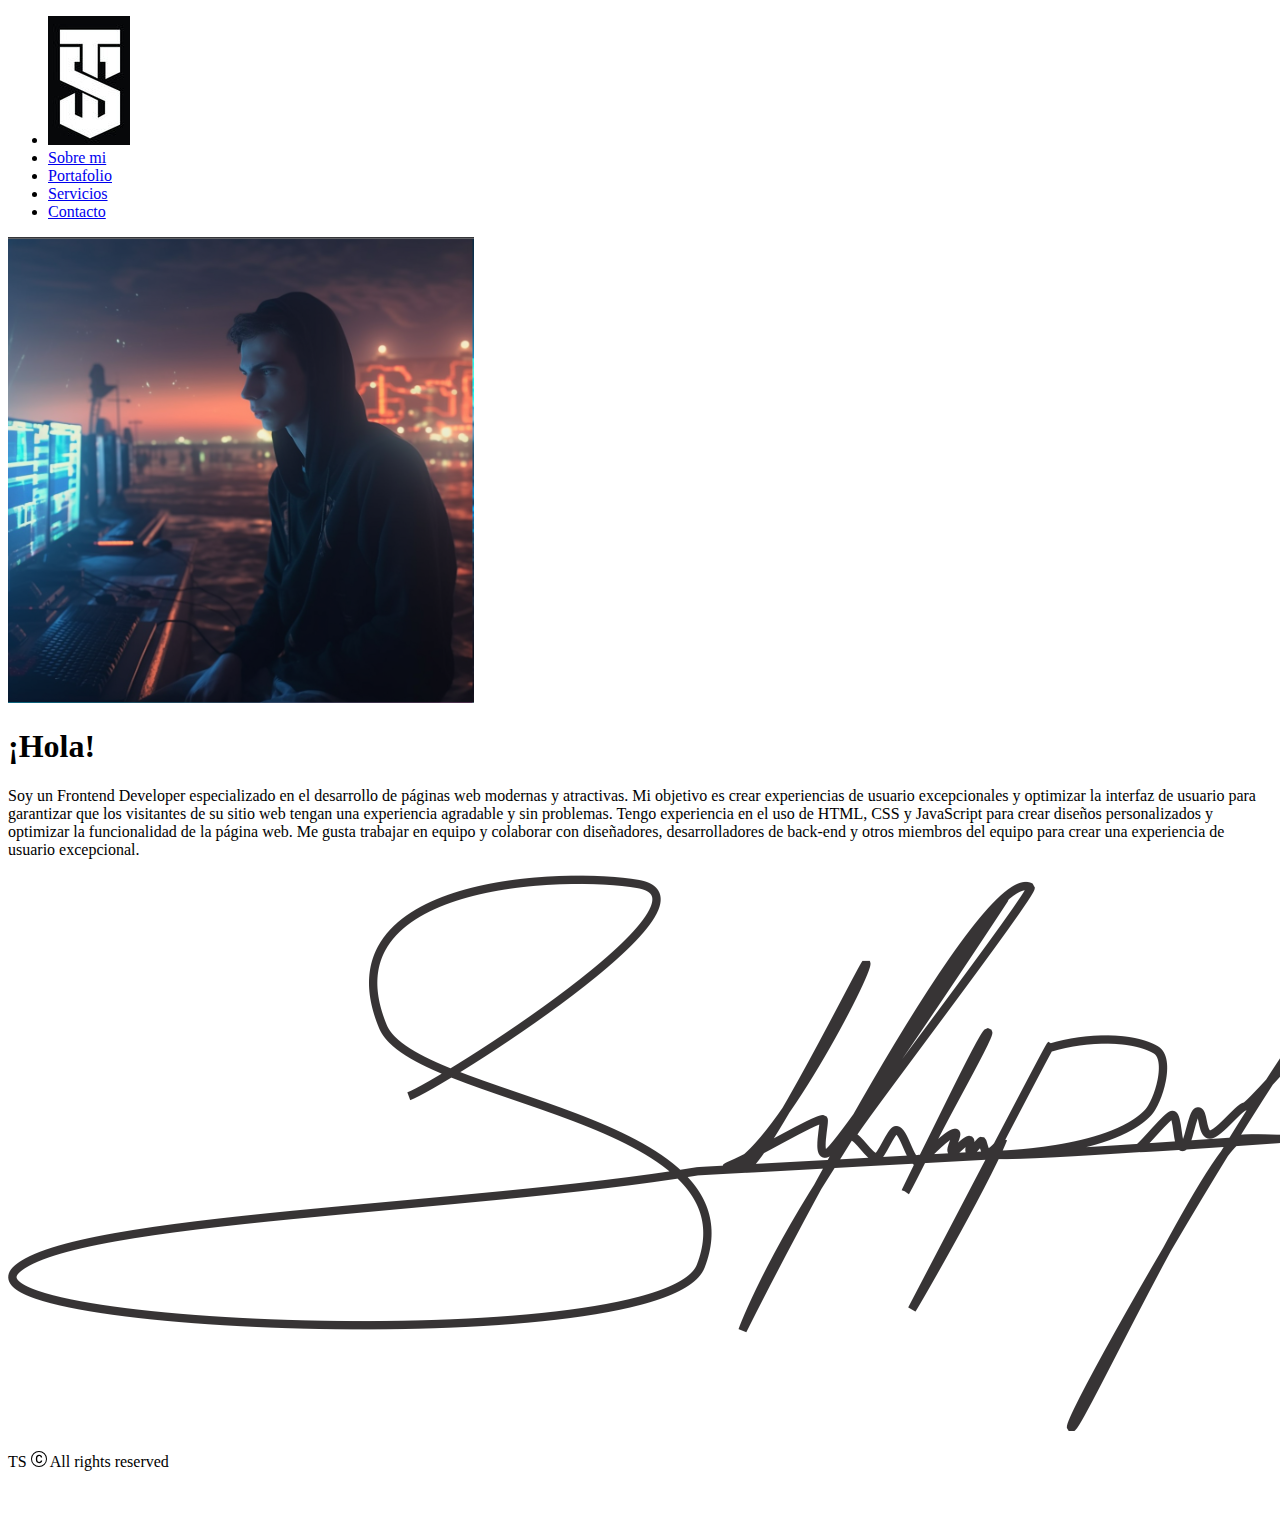
==== index.html @ 5cfe7182 "html" ====
<!DOCTYPE html>
<html lang="en">
    <head>
        <meta charset="UTF-8">
        <meta name="viewport" content="width=device-width, initial-scale=1.0">
        <title>TS</title>
        <meta name="description" content="Descubre mi portafolio de frontend developer con proyectos innovadores, interfaces intuitivas y diseños impactantes. Transformo ideas en realidades digitales cautivadoras.">
        <meta name="keywords" content="Frontend developer, diseño web, desarrollo frontend, interfaces intuitivas, usabilidad, rendimiento, tecnologías de vanguardia, diseño responsivo, HTML, CSS, JavaScript, React, proyectos web, atractivo visual.">
        <meta name="author" content="Tadeo Speranza">
        <link rel="shortcut icon" href="./img/logo.webp" type="image/x-icon">
        <link href="https://fonts.googleapis.com/css2?family=Roboto&display=swap" rel="stylesheet">
        <link href="https://cdn.jsdelivr.net/npm/bootstrap@5.3.0/dist/css/bootstrap.min.css" rel="stylesheet" integrity="sha384-9ndCyUaIbzAi2FUVXJi0CjmCapSmO7SnpJef0486qhLnuZ2cdeRhO02iuK6FUUVM" crossorigin="anonymous">
        <link rel="stylesheet" href="">
    </head>
    <body>
        <header>
            <ul class="nav nav-underline nav-fill bg-dark align-items-center"data-bs-theme="dark" >
                <li class="nav-item">
                    <a class="nav-link active" href="./index.html">
                        <img src="./img/logo.webp" alt="">
                    </a>
                </li>
                <li class="nav-item">
                    <a class="nav-link" href="./pages/sobreMi.html">Sobre mi</a>
                </li>
                <li class="nav-item">
                    <a class="nav-link" href="./pages/portafolio.html">Portafolio</a>
                </li>
                <li class="nav-item">
                    <a class="nav-link" href="./pages/servicios.html">Servicios</a>
                </li>
                <li class="nav-item">
                    <a class="nav-link" href="./pages/contacto.html">Contacto</a>
                </li>
            </ul>    
        </header>
        <main>
            <div class="mainTs">
                <div>
                    <img src="./img/ts.webp" alt="Programador futurista" id="img1Ts">
                </div>
                <div class="tsText">
                    <h1>¡Hola!</h1>
                    <p id="pTs"> 
                            Soy un Frontend Developer especializado en el desarrollo de   páginas web modernas y atractivas. Mi objetivo es crear experiencias de usuario excepcionales y optimizar la interfaz de usuario para garantizar que los visitantes de su sitio web tengan una experiencia agradable y sin problemas.
                            Tengo experiencia en el uso de HTML, CSS y JavaScript para crear diseños personalizados y optimizar la funcionalidad de la página web. Me gusta trabajar en equipo y colaborar con diseñadores, desarrolladores de back-end y otros miembros del equipo para crear una experiencia de usuario excepcional.
                    </p>     
                    <img src="./img/ts2.webp" alt="Firma digital" id="img2Ts">
                </div>
            </div>    
        </main>
        <footer>
            <div>
                <p>TS <svg xmlns="http://www.w3.org/2000/svg" width="16" height="16" fill="currentColor" class="bi bi-c-circle" viewBox="0 0 16 16">
                    <path d="M1 8a7 7 0 1 0 14 0A7 7 0 0 0 1 8Zm15 0A8 8 0 1 1 0 8a8 8 0 0 1 16 0ZM8.146 4.992c-1.212 0-1.927.92-1.927 2.502v1.06c0 1.571.703 2.462 1.927 2.462.979 0 1.641-.586 1.729-1.418h1.295v.093c-.1 1.448-1.354 2.467-3.03 2.467-2.091 0-3.269-1.336-3.269-3.603V7.482c0-2.261 1.201-3.638 3.27-3.638 1.681 0 2.935 1.054 3.029 2.572v.088H9.875c-.088-.879-.768-1.512-1.729-1.512Z"/>
                </svg> All rights reserved</p> 
            </div>   
            <div>
                <svg xmlns="http://www.w3.org/2000/svg" width="16" height="16"  class="bi bi-linkedin" viewBox="0 0 16 16">
                    <a xlink:href="https://www.linkedin.com/" target="_blank">
                     <path d="M0 1.146C0 .513.526 0 1.175 0h13.65C15.474 0 16 .513 16 1.146v13.708c0 .633-.526 1.146-1.175 1.146H1.175C.526 16 0 15.487 0 14.854V1.146zm4.943 12.248V6.169H2.542v7.225h2.401zm-1.2-8.212c.837 0 1.358-.554 1.358-1.248-.015-.709-.52-1.248-1.342-1.248-.822 0-1.359.54-1.359 1.248 0 .694.521 1.248 1.327 1.248h.016zm4.908 8.212V9.359c0-.216.016-.432.08-.586.173-.431.568-.878 1.232-.878.869 0 1.216.662 1.216 1.634v3.865h2.401V9.25c0-2.22-1.184-3.252-2.764-3.252-1.274 0-1.845.7-2.165 1.193v.025h-.016a5.54 5.54 0 0 1 .016-.025V6.169h-2.4c.03.678 0 7.225 0 7.225h2.4z"/ fill="white">
                    </a>
                </svg>
            </div>
        </footer>
    </body>
</html>
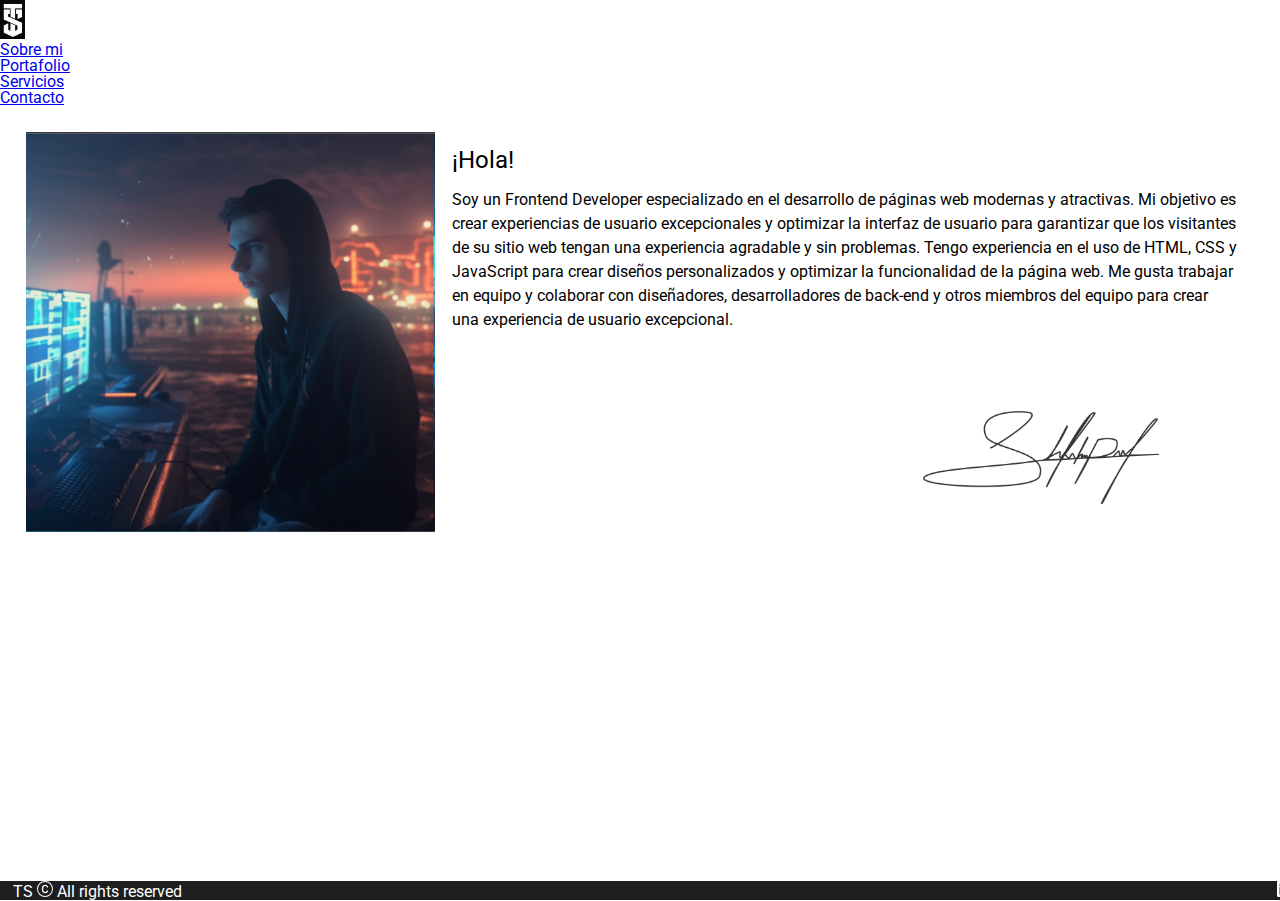
==== commit 50c06f06: "sass parte 1" ====
--- a/index.html
+++ b/index.html
@@ -10,7 +10,7 @@
         <link rel="shortcut icon" href="./img/logo.webp" type="image/x-icon">
         <link href="https://fonts.googleapis.com/css2?family=Roboto&display=swap" rel="stylesheet">
         <link href="https://cdn.jsdelivr.net/npm/bootstrap@5.3.0/dist/css/bootstrap.min.css" rel="stylesheet" integrity="sha384-9ndCyUaIbzAi2FUVXJi0CjmCapSmO7SnpJef0486qhLnuZ2cdeRhO02iuK6FUUVM" crossorigin="anonymous">
-        <link rel="stylesheet" href="">
+        <link rel="stylesheet" href="./sass/main.css">
     </head>
     <body>
         <header>
--- a/sass/main.css
+++ b/sass/main.css
@@ -0,0 +1,150 @@
+html, body, div, span, applet, object, iframe, h1, h2, h3, h4, h5, h6, p, blockquote, pre, a, abbr, acronym, address, big, cite, code, del, dfn, em, img, ins, kbd, q, s, samp, small, strike, strong, sub, sup, tt, var, b, u, i, center, dl, dt, dd, ol, ul, li, fieldset, form, label, legend, table, caption, tbody, tfoot, thead, tr, th, td, article, aside, canvas, details, embed, figure, figcaption, footer, header, hgroup, menu, nav, output, ruby, section, summary, time, mark, audio, video {
+  margin: 0;
+  padding: 0;
+  border: 0;
+  font-size: 100%;
+  font: inherit;
+  vertical-align: baseline;
+}
+
+article, aside, details, figcaption, figure,
+footer, header, hgroup, menu, nav, section {
+  display: block;
+}
+
+body {
+  line-height: 1;
+}
+
+ol, ul {
+  list-style: none;
+}
+
+blockquote, q {
+  quotes: none;
+}
+
+blockquote:before, blockquote:after,
+q:before, q:after {
+  content: "";
+  content: none;
+}
+
+table {
+  border-collapse: collapse;
+  border-spacing: 0;
+}
+
+html, body {
+  height: 100%;
+  margin: 0;
+  padding: 0;
+}
+
+body {
+  display: flex;
+  flex-direction: column;
+}
+
+main {
+  flex: 1;
+}
+
+.tsText {
+  margin: 2%;
+}
+
+#img1Ts {
+  width: 100%;
+  height: 400px;
+}
+
+#img2Ts {
+  width: 30%;
+  height: auto;
+  position: relative;
+  float: right;
+  margin-right: 1%;
+  margin-top: 9%;
+  margin-bottom: 9%;
+}
+
+#pTs {
+  margin-top: 2%;
+  width: 100%;
+  height: auto;
+  line-height: 1.5;
+}
+
+h1 {
+  font-size: 24px;
+}
+
+.mainC {
+  background-color: #1e1e1e;
+  color: white;
+  margin: 2%;
+  display: grid;
+  grid-template-columns: 1fr 1fr;
+  text-align: center;
+}
+
+.form {
+  width: 80%;
+  margin: 2%;
+}
+
+iframe {
+  width: 98%;
+}
+
+.mainSer {
+  background-color: #1e1e1e;
+  color: white;
+  margin: 2%;
+}
+.mainSer div {
+  margin: 3%;
+  text-align: center;
+}
+
+@media (min-width: 768px) {
+  .mainTs {
+    display: grid;
+    grid-template-columns: 1fr 2fr;
+    background-color: white;
+    padding: 2%;
+  }
+  #img2Ts {
+    margin-right: 10%;
+    margin-top: 10%;
+  }
+  .mainSer {
+    display: grid;
+    grid-template-columns: 1fr 1fr 1fr;
+  }
+}
+@media (max-width: 768px) {
+  .mainC {
+    display: block;
+  }
+}
+footer {
+  display: flex;
+  flex-wrap: nowrap;
+  justify-content: space-between;
+  align-items: center;
+  background-color: #1e1e1e;
+  color: white;
+  padding-left: 1%;
+  padding-right: 1%;
+  width: 100%;
+}
+
+html {
+  font-family: "Roboto", sans-serif;
+}
+
+header img {
+  width: 25px;
+}/*# sourceMappingURL=main.css.map */